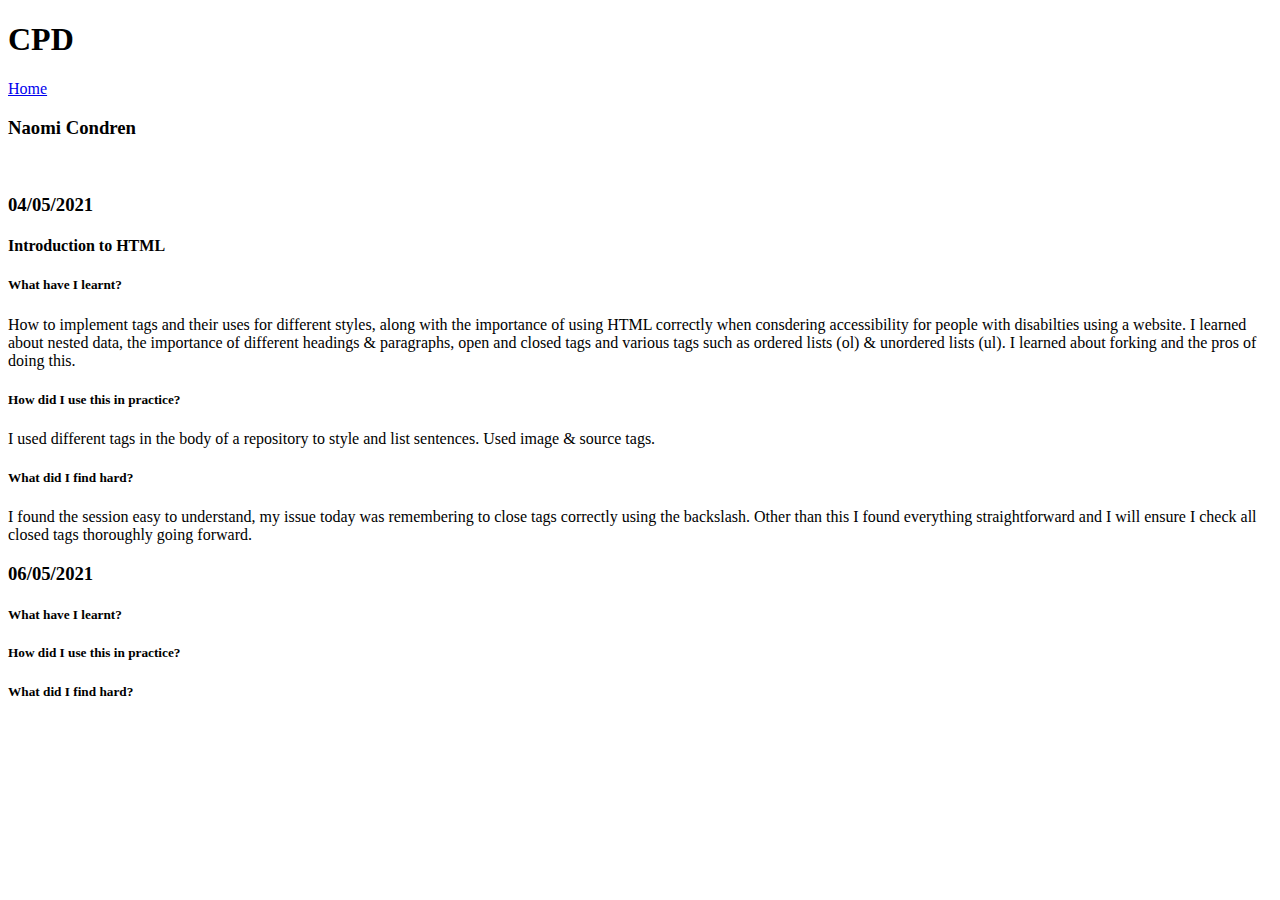
==== CPD/index.html @ 98baf445 "adding header tag & simple CSS" ====
<!DOCTYPE html>
<html lang="en">
<head>
  <meta charset="UTF-8">
  <meta http-equiv="X-UA-Compatible" content="IE=edge">
  <meta name="viewport" content="width=device-width, initial-scale=1.0">
  <title>CPD</title>
  <link rel="preconnect" href="https://fonts.gstatic.com">
  <link href="https://fonts.googleapis.com/css2?family=Lexend+Deca&display=swap" rel="stylesheet">
  <link rel="stylesheet" href="../assets/styles/base.css">
</head>
<body>

  <header>
    <h1>CPD</h1>
    <nav>
      <a href="../index.html">Home</a>
    </nav>
  </header>

  <article>
    <h3>Naomi Condren</h3>
    <img src="https:via.placeholder.com/150" alt="">
    <p></p>
    <p></p>
  </article>

  <article>
    <h3>04/05/2021</h3>
    <h4>Introduction to HTML</h4>
    <h5>What have I learnt?</h5>
    <p>How to implement tags and their uses for different styles, along with the importance of using HTML correctly when consdering accessibility for people with disabilties using a website. I learned about nested data, the importance of different headings & paragraphs, open and closed tags and various tags such as ordered lists (ol) & unordered lists (ul). I learned about forking and the pros of doing this.  </p>
    <h5>How did I use this in practice?</h5>
    <p>I used different tags in the body of a repository to style and list sentences. Used image & source tags. </p>
    <h5>What did I find hard?</h5>
    <p>I found the session easy to understand, my issue today was remembering to close tags correctly using the backslash. Other than this I found everything straightforward and I will ensure I check all closed tags thoroughly going forward. </p>
  </article>

  <article>
    <h3>06/05/2021</h3>
    <h4></h4>
    <h5>What have I learnt?</h5>
    <p>  </p>
    <h5>How did I use this in practice?</h5>
    <p> </p>
    <h5>What did I find hard?</h5>
    <p> </p>
  </article>

  
</body>
</html>
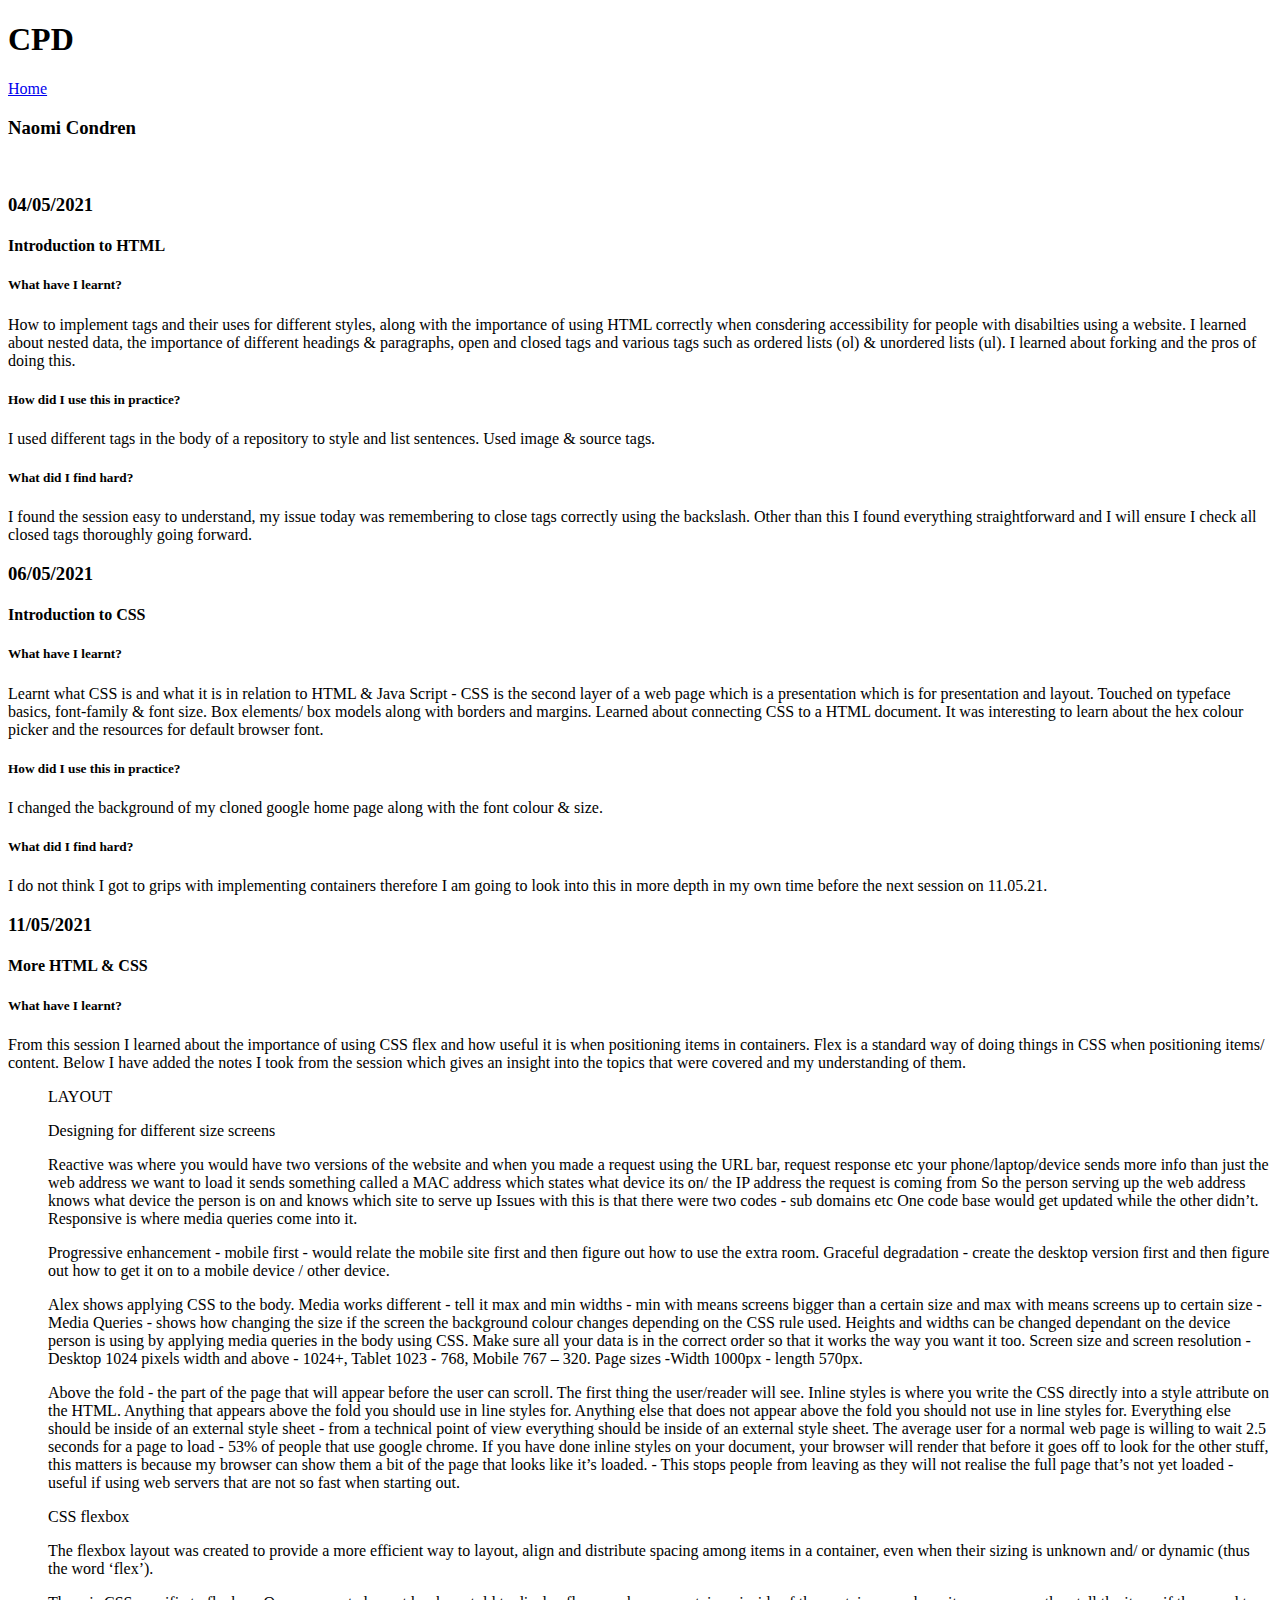
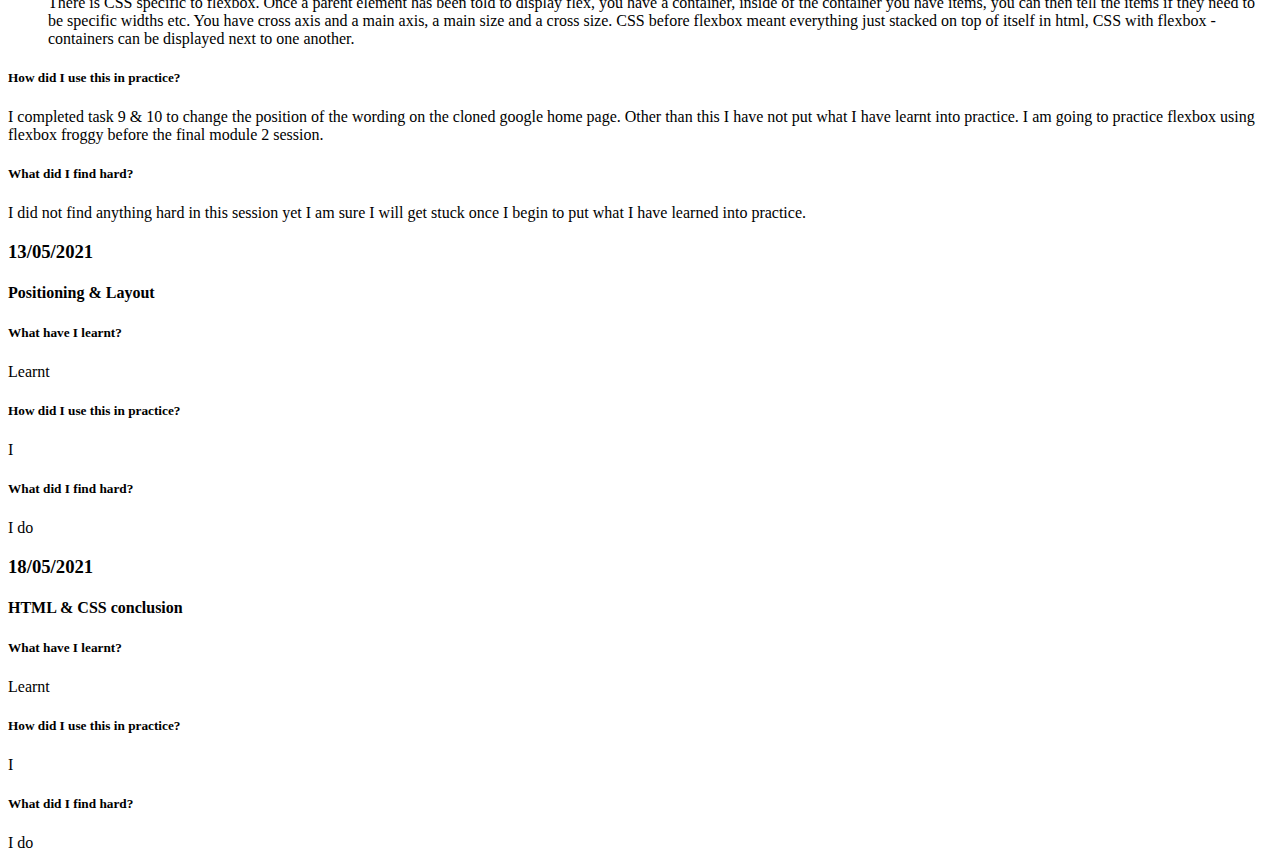
==== commit 8a175441: "CPD updated" ====
--- a/CPD/index.html
+++ b/CPD/index.html
@@ -38,15 +38,83 @@
 
   <article>
     <h3>06/05/2021</h3>
-    <h4></h4>
+    <h4>Introduction to CSS</h4>
     <h5>What have I learnt?</h5>
-    <p>  </p>
+    <p>Learnt what CSS is and what it is in relation to HTML & Java Script - CSS is the second layer of a web page which is a presentation which is for presentation and layout.
+     Touched on typeface basics, font-family & font size. 
+      Box elements/ box models along with borders and margins. Learned about connecting CSS to a HTML document.
+      It was interesting to learn about the hex colour picker and the resources for default browser font. 
+        </p>
     <h5>How did I use this in practice?</h5>
-    <p> </p>
+    <p>I changed the background of my cloned google home page along with the font colour & size. </p>
     <h5>What did I find hard?</h5>
-    <p> </p>
+    <p>I do not think I got to grips with implementing containers therefore I am going to look into this in more depth in my own time before the next session on 11.05.21.  </p>
   </article>
 
+  <article>
+    <h3>11/05/2021</h3>
+    <h4>More HTML & CSS </h4>
+    <h5>What have I learnt?</h5>
+    <p>From this session I learned about the importance of using CSS flex and how useful it is when positioning items in containers. Flex is a standard way of doing things in CSS when positioning items/ content.  Below I have added the notes I took from the session which gives an insight into the topics that were covered and my understanding of them. 
+    <ol>LAYOUT</ol>
+    <ol>Designing for different size screens </ol>
+      <ol>Reactive was where you would have two versions of the website and when you made a request using the URL bar, request response etc your phone/laptop/device sends more info than just the web address we want to load it sends something called a MAC address which states what device its on/ the IP address the request is coming from
+      So the person serving up the web address knows what device the person is on and knows which site to serve up 
+      Issues with this is that there were two codes - sub domains etc 
+      One code base would get updated while the other didn’t.
+      Responsive is where media queries come into it. </ol>
+    <ol>Progressive enhancement - mobile first - would relate the mobile site first and then figure out how to use the extra room.
+      Graceful degradation - create the desktop version first and then figure out how to get it on to a mobile device / other device.
+    </ol>
+    <ol>Alex shows applying CSS to the body. Media works different - tell it max and min widths - min with means screens bigger than a certain size and max with means screens up to certain size - Media Queries - shows how changing the size if the screen the background colour changes depending on the CSS rule used. 
+      Heights and widths can be changed dependant on the device person is using by applying media queries in the body using CSS. 
+      Make sure all your data is in the correct order so that it works the way you want it too.
+      Screen size and screen resolution -Desktop 1024 pixels width and above - 1024+, Tablet 1023 - 768, Mobile 767 – 320.    
+      Page sizes -Width 1000px - length 570px.</ol>
+      <ol>Above the fold - the part of the page that will appear before the user can scroll. The first thing the user/reader will see. 
+      Inline styles is where you write the CSS directly into a style attribute on the HTML. 
+      Anything that appears above the fold you should use in line styles for.
+      Anything else that does not appear above the fold you should not use in line styles for.
+      Everything else should be inside of an external style sheet - from a technical point of view everything should be inside of an external style sheet. 
+      The average user for a normal web page is willing to wait 2.5 seconds for a page to load - 53% of people that use google chrome.
+      If you have done inline styles on your document, your browser will render that before it goes off to look for the other stuff, this matters is because my browser can show them a bit of the page that looks like it’s loaded. - This stops people from leaving as they will not realise the full page that’s not yet loaded - useful if using web servers that are not so fast when starting out.</ol>
+      <ol>CSS flexbox </ol>
+      <ol>The flexbox layout was created to provide a more efficient way to layout, align and distribute spacing among items in a container, even when their sizing is unknown and/ or dynamic (thus the word ‘flex’). 
+      </ol>
+      <ol>There is CSS specific to flexbox. 
+      Once a parent element has been told to display flex, you have a container, inside of the container you have items, you can then tell the items if they need to be specific widths etc. You have cross axis and a main axis, a main size and a cross size.
+      CSS before flexbox meant everything just stacked on top of itself in html, CSS with flexbox - containers can be displayed next to one another. </ol> 
+        </p>
+    <h5>How did I use this in practice?</h5>
+    <p>I completed task 9 & 10 to change the position of the wording on the cloned google home page. Other than this I have not put what I have learnt into practice.
+      I am going to practice flexbox using flexbox froggy before the final module 2 session. </p>
+    <h5>What did I find hard?</h5>
+    <p>I did not find anything hard in this session yet I am sure I will get stuck once I begin to put what I have learned into practice.    </p>
+  </article>
   
+  <article>
+    <h3>13/05/2021</h3>
+    <h4>Positioning & Layout</h4>
+    <h5>What have I learnt?</h5>
+    <p>Learnt 
+        </p>
+    <h5>How did I use this in practice?</h5>
+    <p>I  </p>
+    <h5>What did I find hard?</h5>
+    <p>I do   </p>
+  </article>
+
+  <article>
+    <h3>18/05/2021</h3>
+    <h4>HTML & CSS conclusion</h4>
+    <h5>What have I learnt?</h5>
+    <p>Learnt 
+        </p>
+    <h5>How did I use this in practice?</h5>
+    <p>I  </p>
+    <h5>What did I find hard?</h5>
+    <p>I do   </p>
+  </article>
+
 </body>
 </html>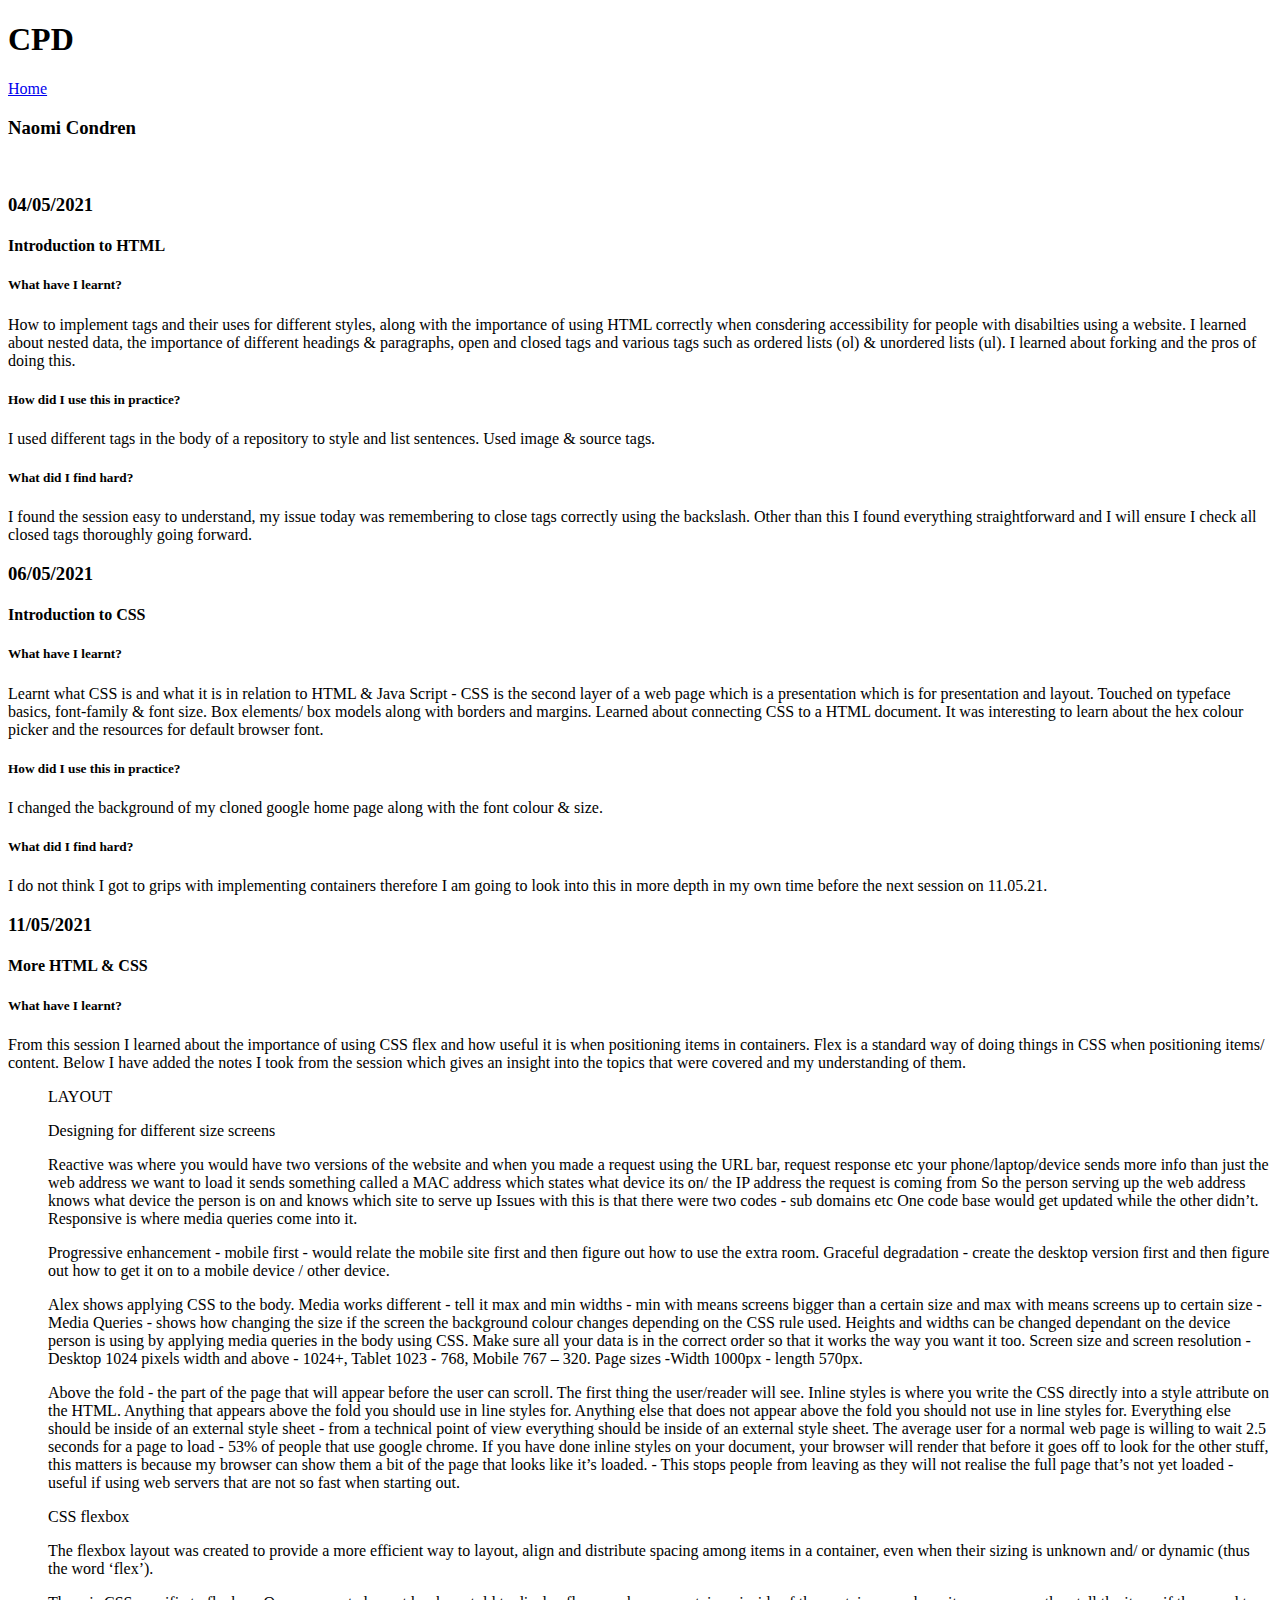
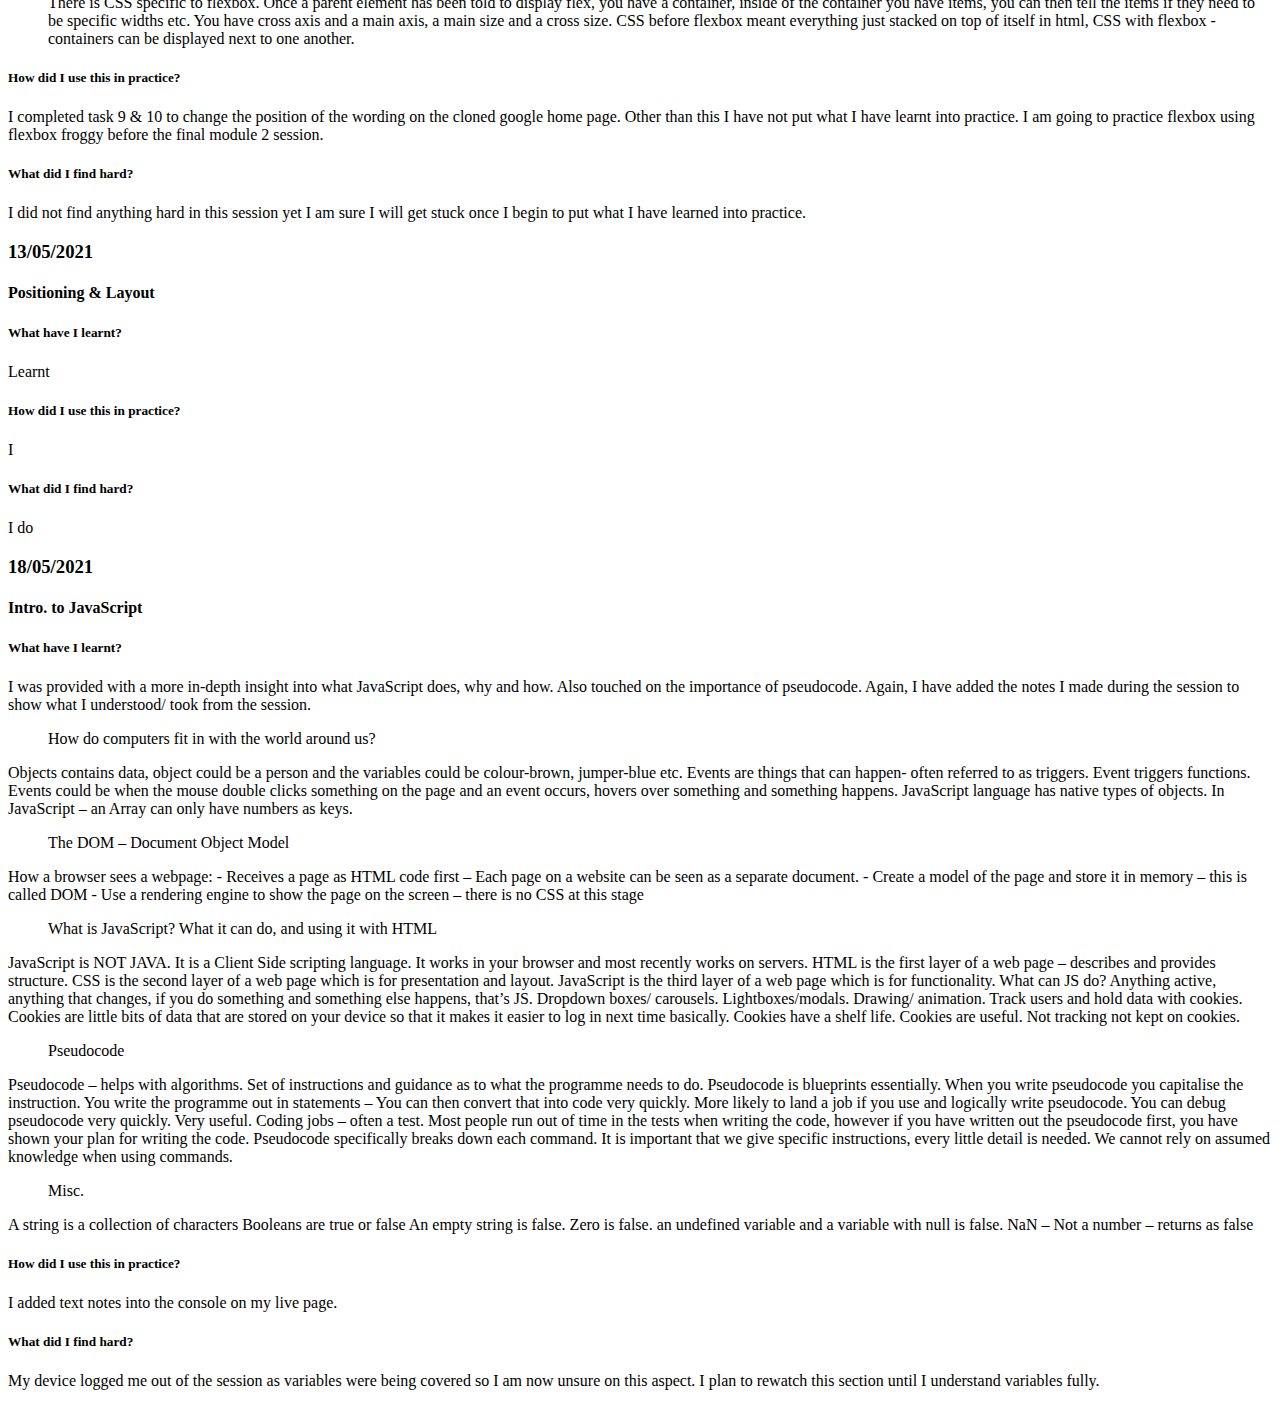
==== commit fb50b7dc: "added image container" ====
--- a/CPD/index.html
+++ b/CPD/index.html
@@ -106,14 +106,54 @@
 
   <article>
     <h3>18/05/2021</h3>
-    <h4>HTML & CSS conclusion</h4>
+    <h4>Intro. to JavaScript</h4>
     <h5>What have I learnt?</h5>
-    <p>Learnt 
+    <p> I was provided with a more in-depth insight into what JavaScript does, why and how.
+       Also touched on the importance of pseudocode. Again, I have added the notes I made during the session to show what I understood/ took from the session. 
+      <ol> How do computers fit in with the world around us? </ol>
+Objects contains data, object could be a person and the variables could be colour-brown, jumper-blue etc. 
+Events are things that can happen- often referred to as triggers. Event triggers functions.  
+Events could be when the mouse double clicks something on the page and an event occurs, hovers over something and something happens. 
+JavaScript language has native types of objects. 
+In JavaScript – an Array can only have numbers as keys.
+<ol> The DOM – Document Object Model </ol> 
+How a browser sees a webpage: 
+-	Receives a page as HTML code first – Each page on a website can be seen as a separate document. 
+-	Create a model of the page and store it in memory – this is called DOM 
+-	Use a rendering engine to show the page on the screen – there is no CSS at this stage 
+
+<ol> What is JavaScript? What it can do, and using it with HTML </ol>  
+JavaScript is NOT JAVA. 
+It is a Client Side scripting language. 
+It works in your browser and most recently works on servers.
+HTML is the first layer of a web page – describes and provides structure.
+CSS is the second layer of a web page which is for presentation and layout. 
+JavaScript is the third layer of a web page which is for functionality. 
+What can JS do? Anything active, anything that changes, if you do something and something else happens, that’s JS. Dropdown boxes/ carousels. Lightboxes/modals. Drawing/ animation. Track users and hold data with cookies. 
+Cookies are little bits of data that are stored on your device so that it makes it easier to log in next time basically. Cookies have a shelf life. Cookies are useful.  
+Not tracking not kept on cookies. 
+
+<ol> Pseudocode </ol>   
+Pseudocode – helps with algorithms. 
+Set of instructions and guidance as to what the programme needs to do. Pseudocode is blueprints essentially. 
+When you write pseudocode you capitalise the instruction.
+You write the programme out in statements – You can then convert that into code very quickly. 
+More likely to land a job if you use and logically write pseudocode. You can debug pseudocode very quickly. Very useful.
+Coding jobs – often a test. Most people run out of time in the tests when writing the code, however if you have written out the pseudocode first, you have shown your plan for writing the code. 
+Pseudocode specifically breaks down each command. 
+It is important that we give specific instructions, every little detail is needed. We cannot rely on assumed knowledge when using commands.
+<ol> Misc. </ol>  
+A string is a collection of characters 
+Booleans are true or false 
+An empty string is false. Zero is false. an undefined variable and a variable with null is false. 
+NaN – Not a number – returns as false 
+
         </p>
     <h5>How did I use this in practice?</h5>
-    <p>I  </p>
+    <p>I added text notes into the console on my live page. </p>
     <h5>What did I find hard?</h5>
-    <p>I do   </p>
+    <p>My device logged me out of the session as variables were being covered so I am now unsure on this aspect.
+      I plan to rewatch this section until I understand variables fully.    </p>
   </article>
 
 </body>
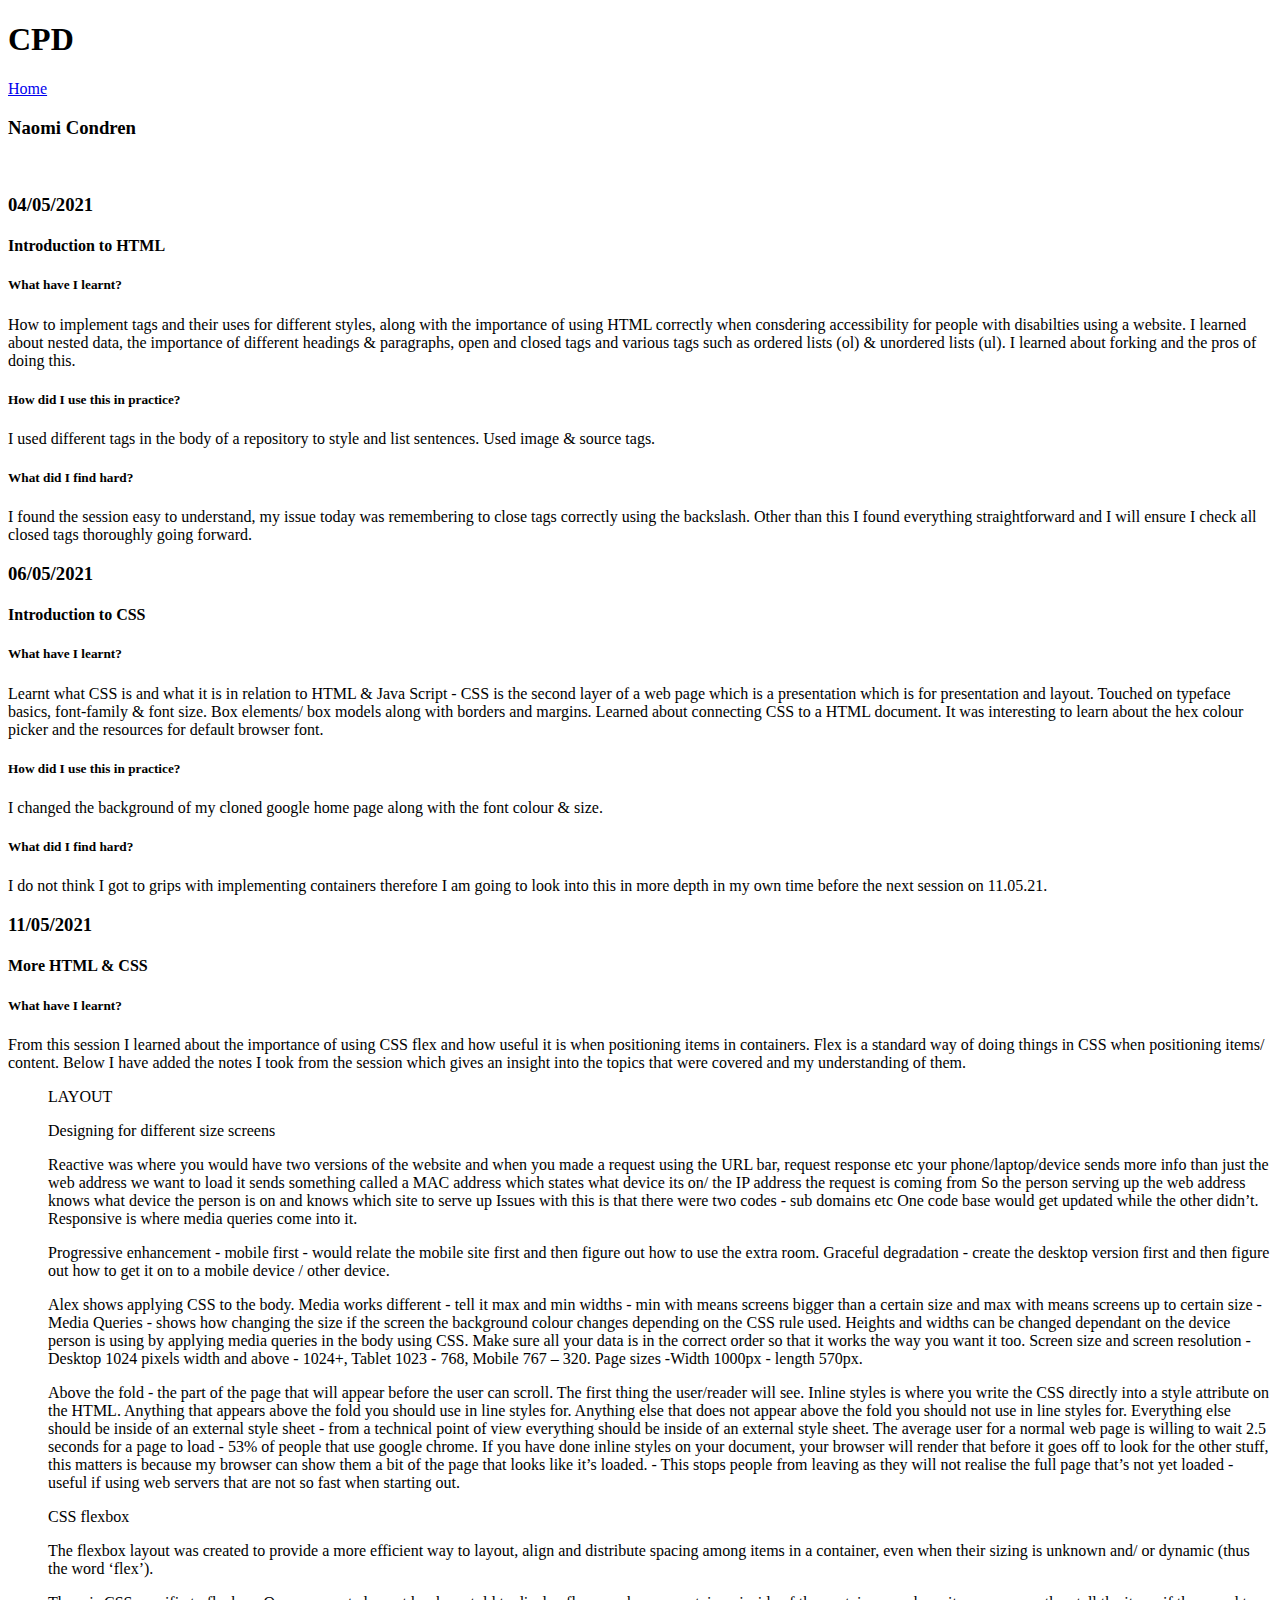
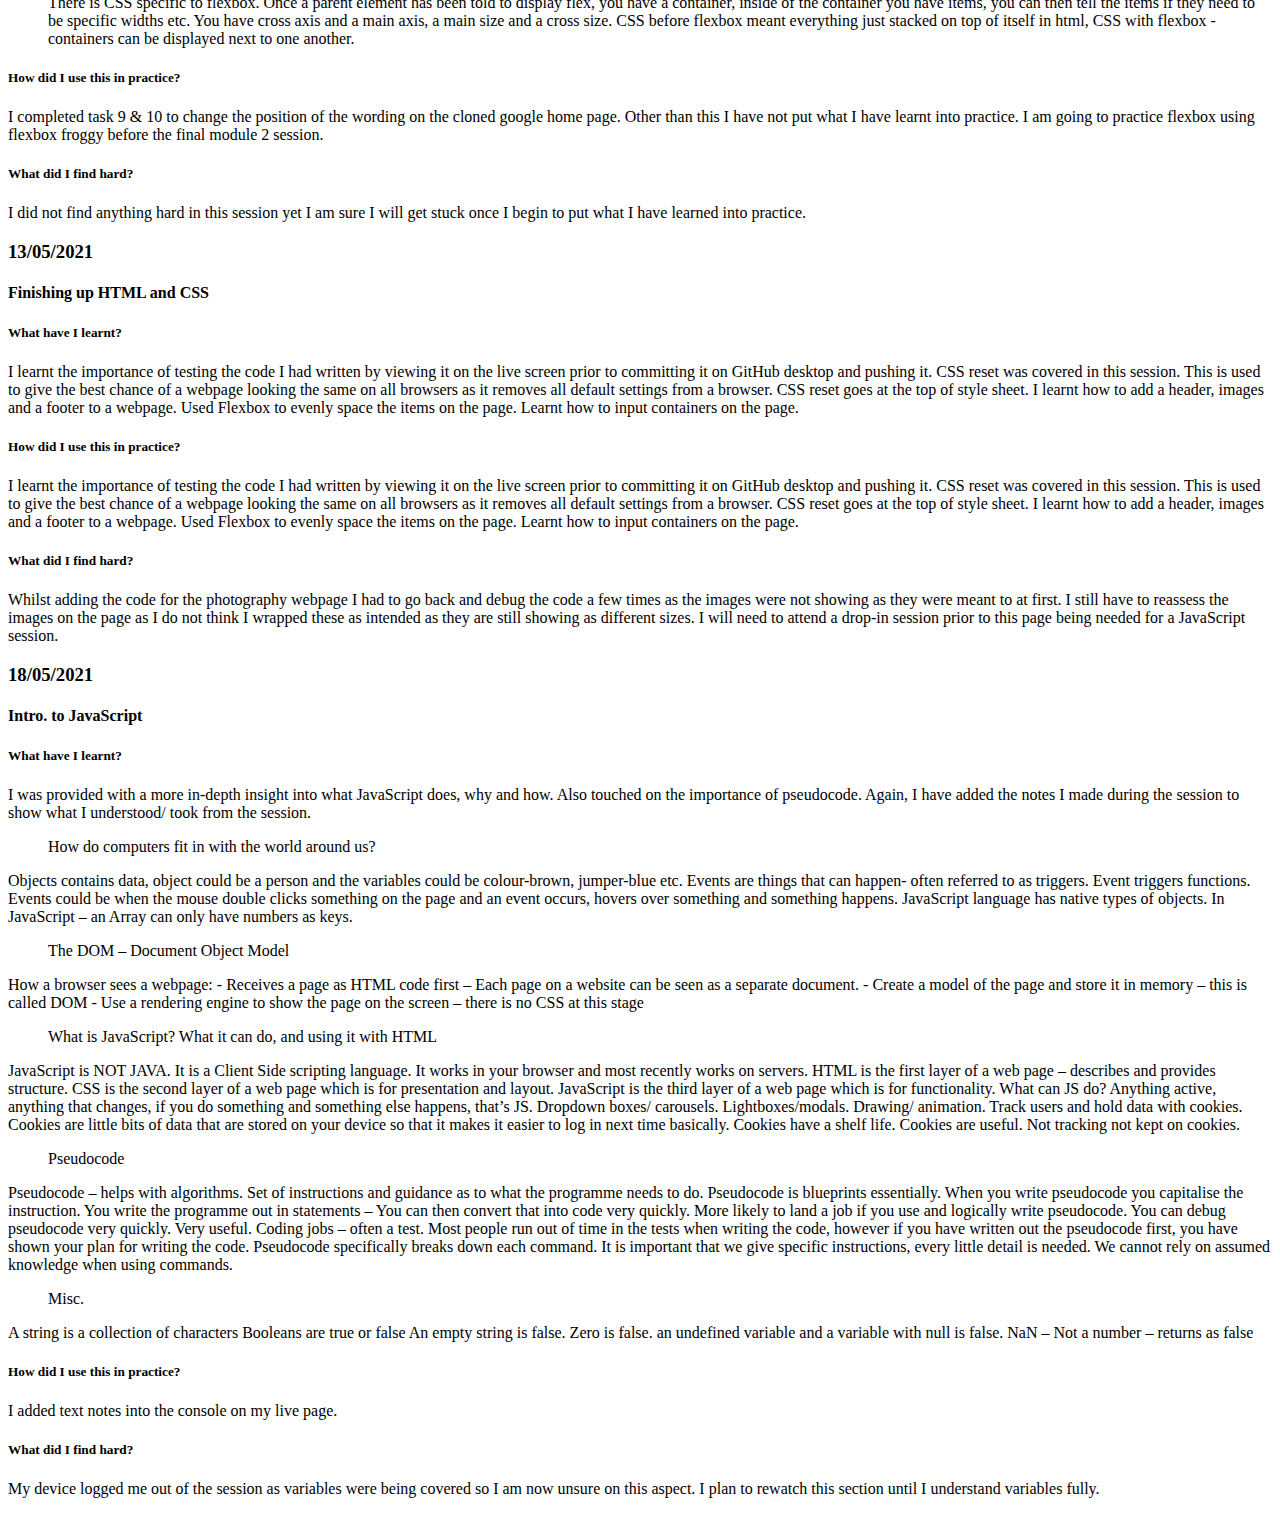
==== commit 6a18146e: "Updated CPD file" ====
--- a/CPD/index.html
+++ b/CPD/index.html
@@ -94,14 +94,21 @@
   
   <article>
     <h3>13/05/2021</h3>
-    <h4>Positioning & Layout</h4>
+    <h4>Finishing up HTML and CSS</h4>
     <h5>What have I learnt?</h5>
-    <p>Learnt 
+    <p>I learnt the importance of testing the code I had written by viewing it on the live screen prior to committing it on GitHub desktop and pushing it. 
+      CSS reset was covered in this session. This is used to give the best chance of a webpage looking the same on all browsers as it removes all default settings from a browser. CSS reset goes at the top of style sheet.
+      I learnt how to add a header, images and a footer to a webpage. Used Flexbox to evenly space the items on the page. Learnt how to input containers on the page.      
         </p>
     <h5>How did I use this in practice?</h5>
-    <p>I  </p>
+    <p>I learnt the importance of testing the code I had written by viewing it on the live screen prior to committing it on GitHub desktop and pushing it. 
+      CSS reset was covered in this session. This is used to give the best chance of a webpage looking the same on all browsers as it removes all default settings from a browser. CSS reset goes at the top of style sheet.
+      I learnt how to add a header, images and a footer to a webpage. Used Flexbox to evenly space the items on the page. Learnt how to input containers on the page.  
+        </p>
     <h5>What did I find hard?</h5>
-    <p>I do   </p>
+    <p>Whilst adding the code for the photography webpage I had to go back and debug the code a few times as the images were not showing as they were meant to at first. 
+      I still have to reassess the images on the page as I do not think I wrapped these as intended as they are still showing as different sizes. 
+      I will need to attend a drop-in session prior to this page being needed for a JavaScript session.   </p>
   </article>
 
   <article>
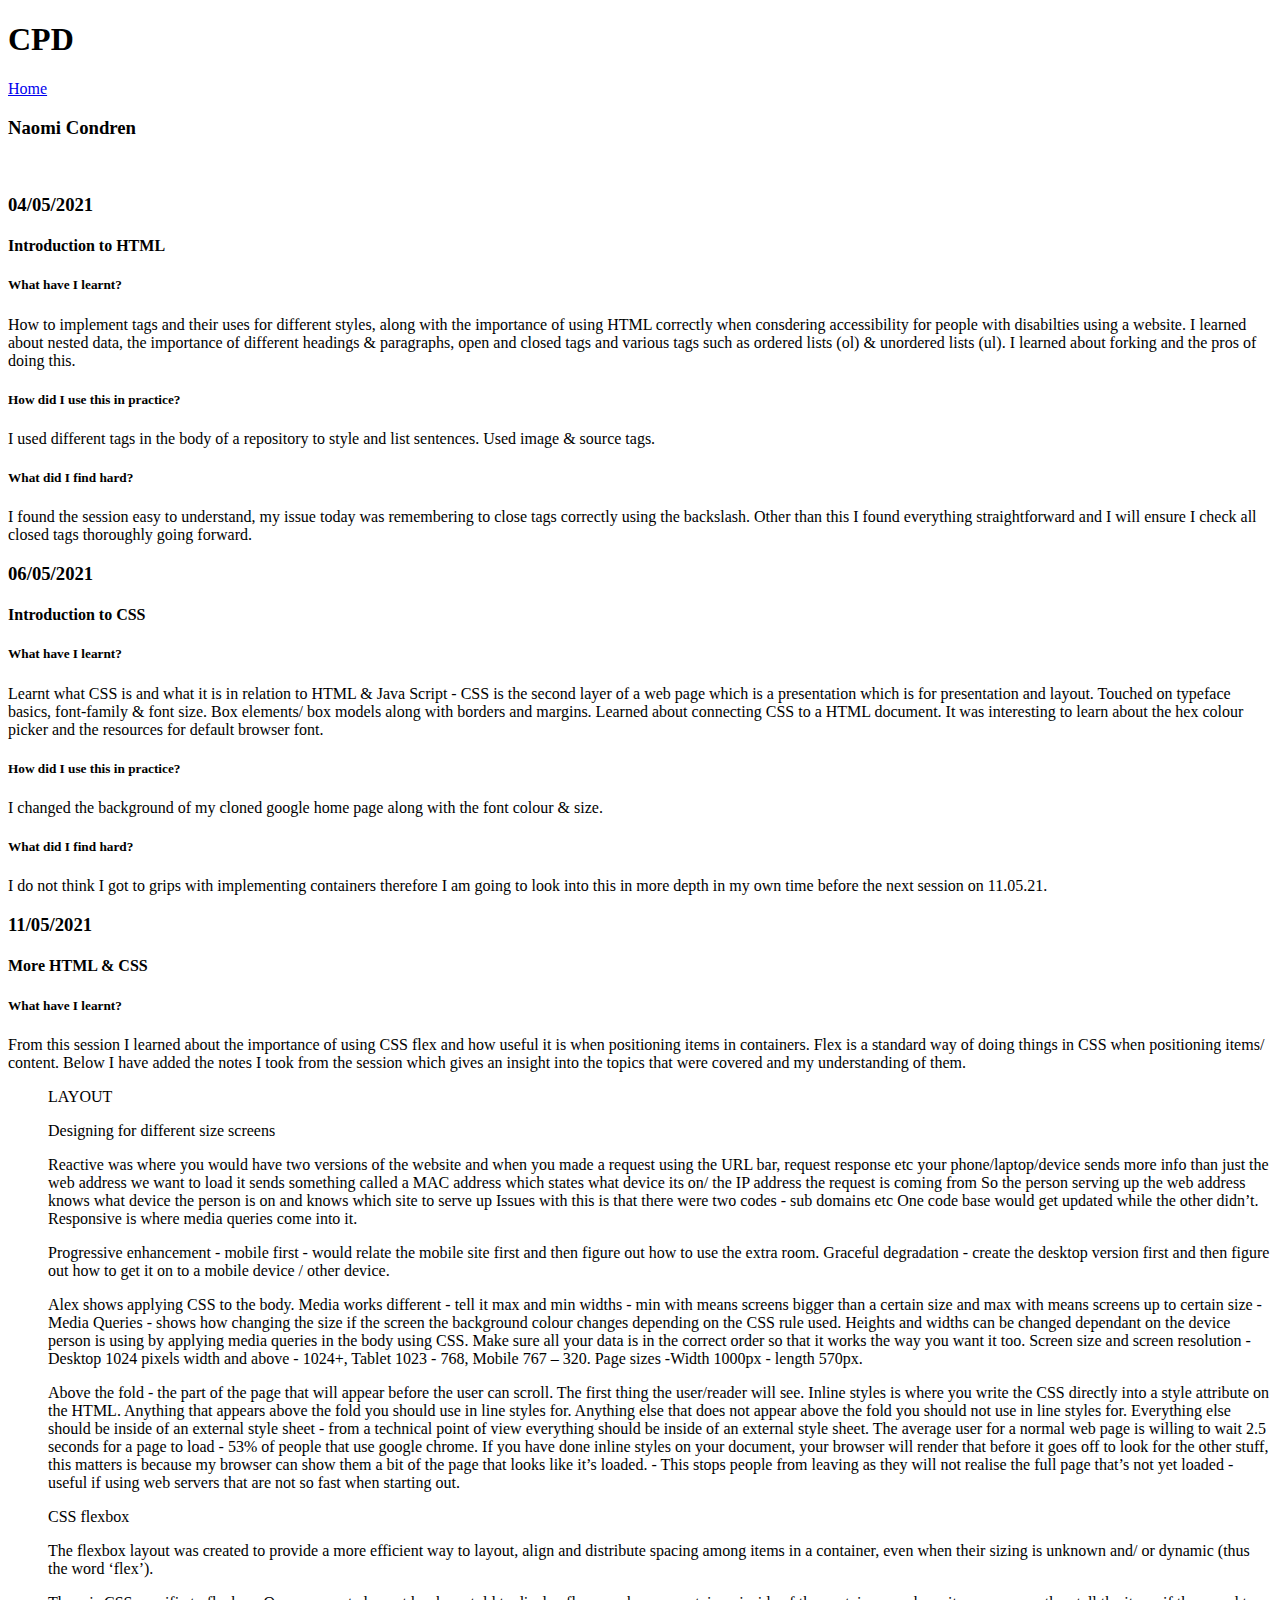
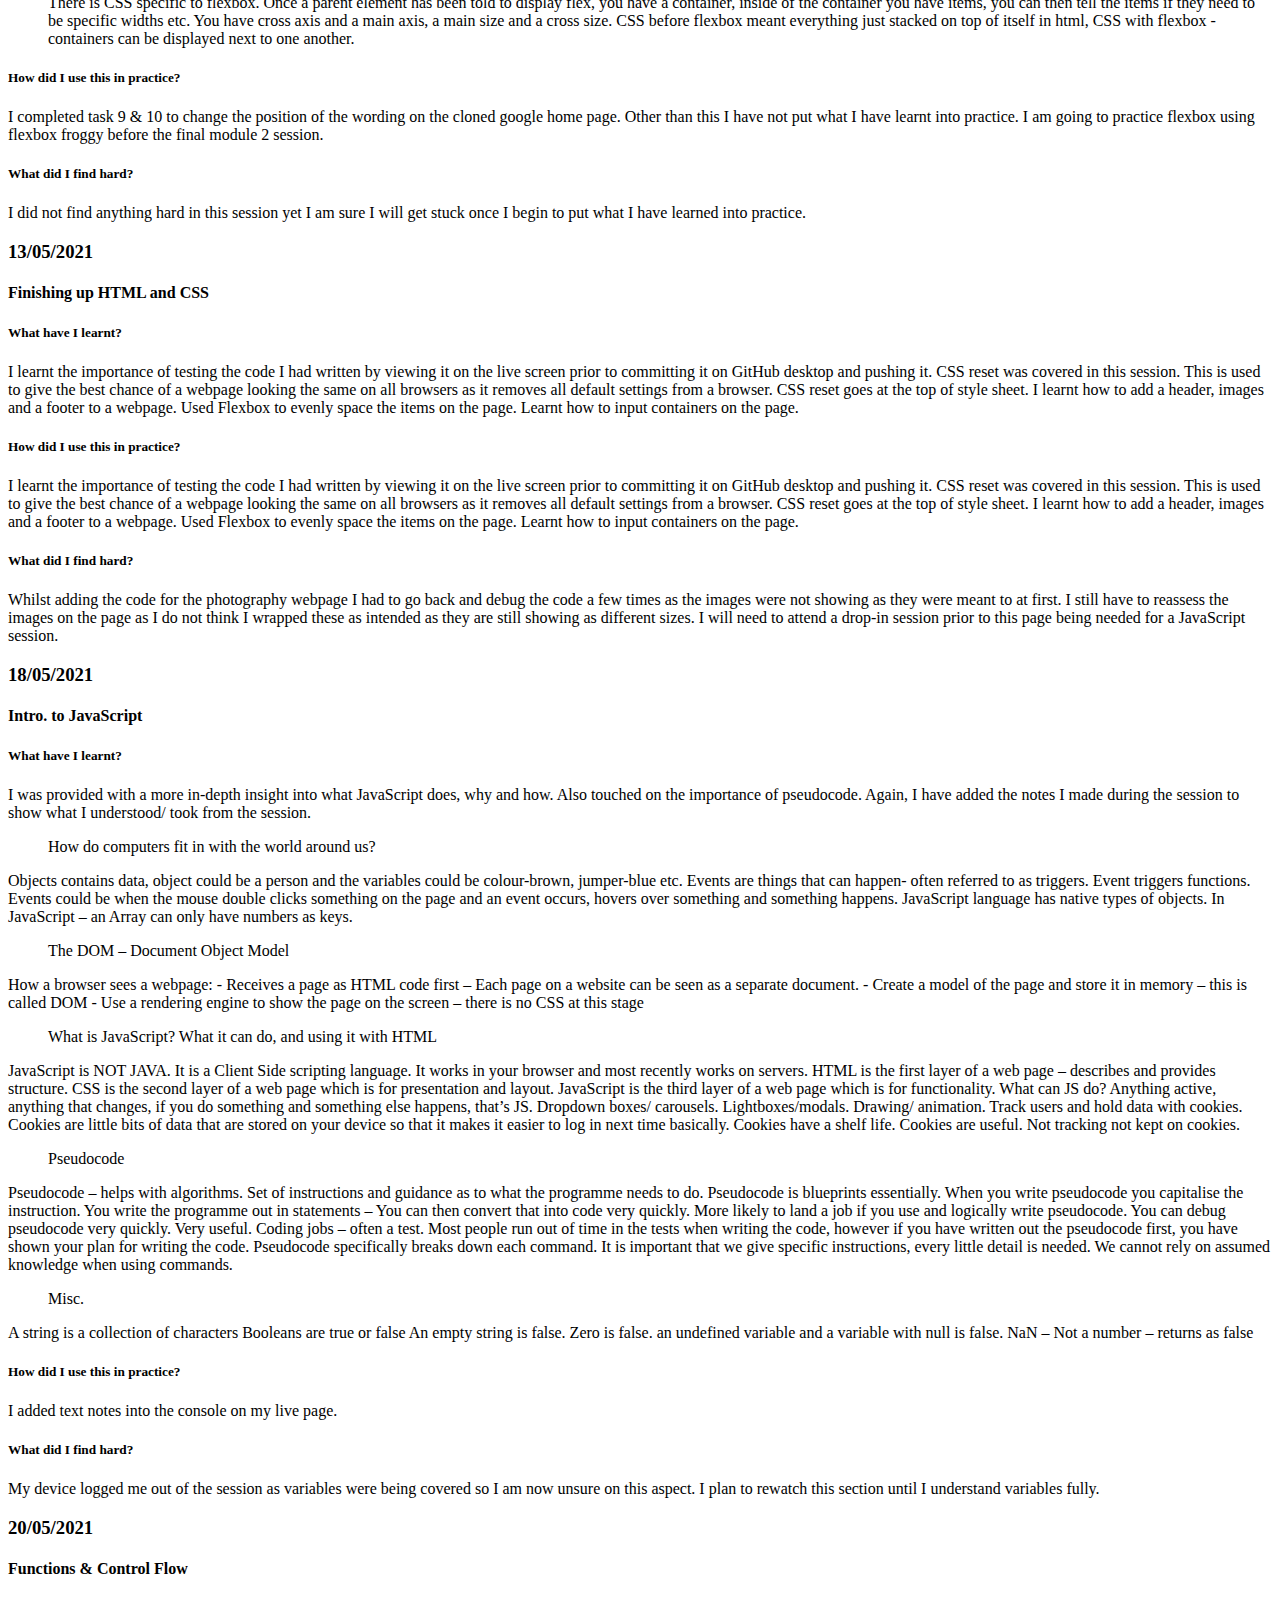
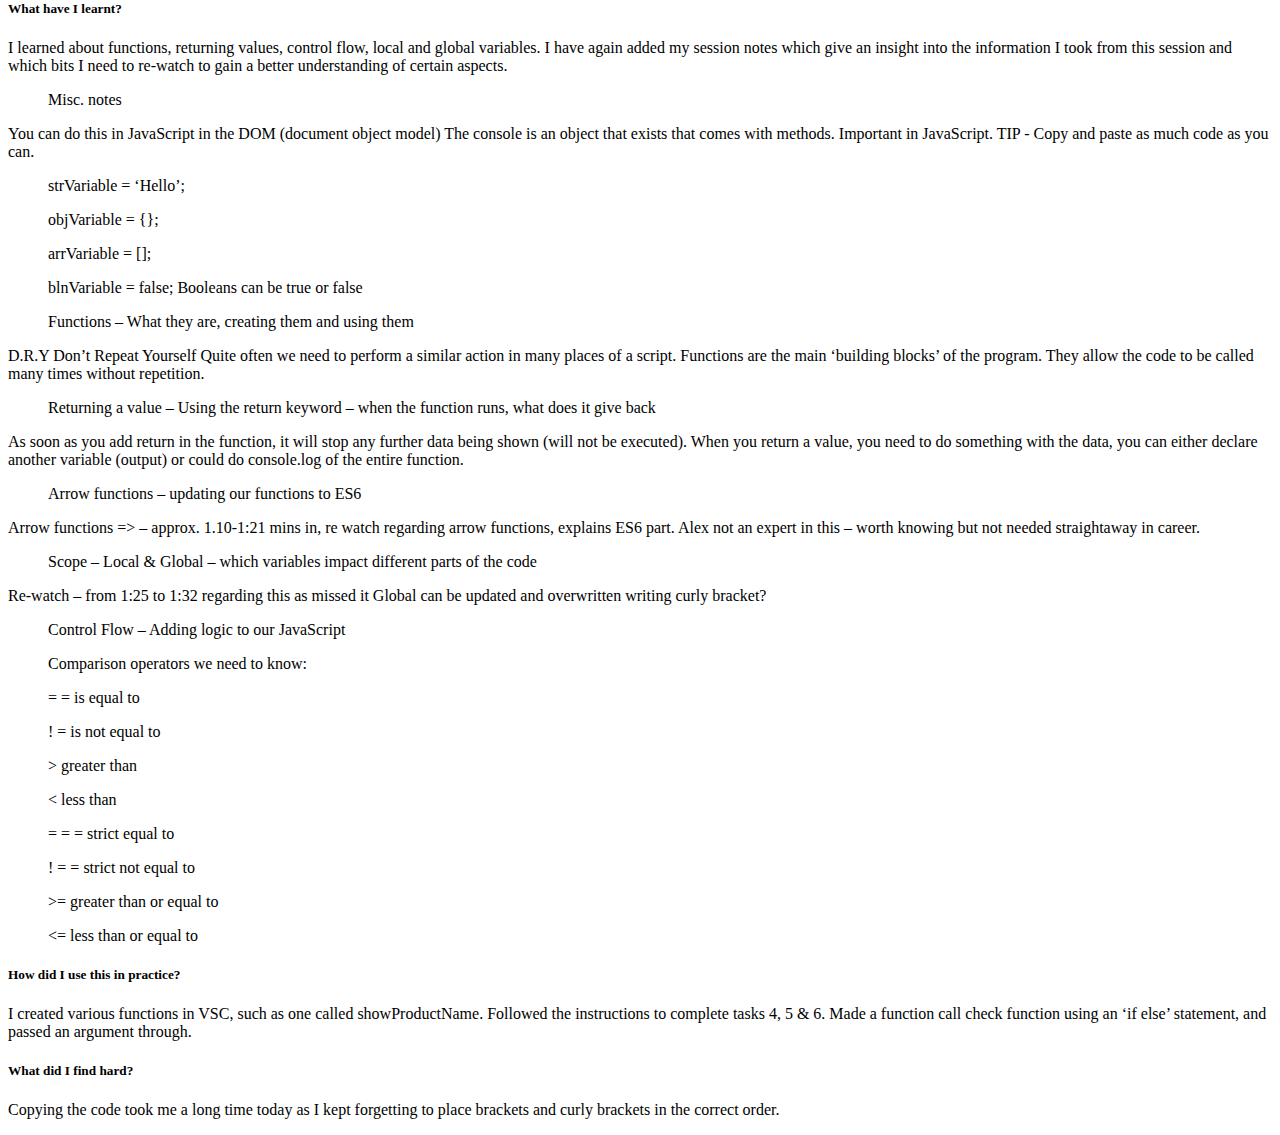
==== commit 82086b94: "NotUpdatedForAWhile" ====
--- a/CPD/index.html
+++ b/CPD/index.html
@@ -163,5 +163,56 @@
       I plan to rewatch this section until I understand variables fully.    </p>
   </article>
 
+  <article>
+    <h3>20/05/2021</h3>
+    <h4>Functions & Control Flow</h4>
+    <h5>What have I learnt?</h5>
+    <p>I learned about functions, returning values, control flow, local and global variables.   
+      I have again added my session notes which give an insight into the information I took from this
+       session and which bits I need to re-watch to gain a better understanding of certain aspects. 
+
+       <ol> Misc. notes</ol>
+       You can do this in JavaScript in the DOM (document object model) 
+       The console is an object that exists that comes with methods. Important in JavaScript. 
+       TIP - Copy and paste as much code as you can. 
+       <ol> 	strVariable = ‘Hello’;</ol>
+        <ol> objVariable = {};</ol>
+          <ol> arrVariable = [];</ol>
+            <ol> blnVariable = false;  Booleans can be true or false </ol>
+       
+      <ol> Functions – What they are, creating them and using them</ol>
+       D.R.Y Don’t Repeat Yourself
+       Quite often we need to perform a similar action in many places of a script. Functions are the main ‘building blocks’ of the program. They allow the code to be called many times without repetition. 
+       
+       <ol> Returning a value – Using the return keyword – when the function runs, what does it give back</ol>
+       As soon as you add return in the function, it will stop any further data being shown (will not be executed). When you return a value, you need to do something with the data, you can either declare another variable (output) or could do console.log of the entire function.
+       
+       <ol> Arrow functions – updating our functions to ES6 </ol>
+       Arrow functions =>   – approx. 1.10-1:21 mins in, re watch regarding arrow functions, explains ES6 part. Alex not an expert in this – worth knowing but not needed straightaway in career.
+       
+       <ol> Scope – Local & Global – which variables impact different parts of the code</ol>
+       Re-watch – from 1:25 to 1:32 regarding this as missed it 
+      Global can be updated and overwritten writing curly bracket? 
+        <ol> Control Flow – Adding logic to our JavaScript </ol>
+          <ol>  Comparison operators we need to know:</ol>
+       <ul>   = =	is equal to </ul>
+        <ul>  ! =	is not equal to </ul>
+          <ul>   > greater than </ul>
+            <ul>  < less than </ul>
+              <ul>  = = =	strict equal to </ul>
+                <ul>  ! = =	strict not equal to </ul>
+                  <ul>  >=	greater than or equal to </ul>
+                    <ul>  <=	less than or equal to </ul>
+                          
+
+        </p>
+    <h5>How did I use this in practice?</h5>
+    <p>I created various functions in VSC, such as one called showProductName. 
+      Followed the instructions to complete tasks 4, 5 & 6. 
+      Made a function call check function using an ‘if else’ statement, and passed an argument through.  </p>
+    <h5>What did I find hard?</h5>
+    <p>Copying the code took me a long time today as I kept forgetting to place brackets and curly brackets in the correct order. </p>
+  </article>
+
 </body>
 </html>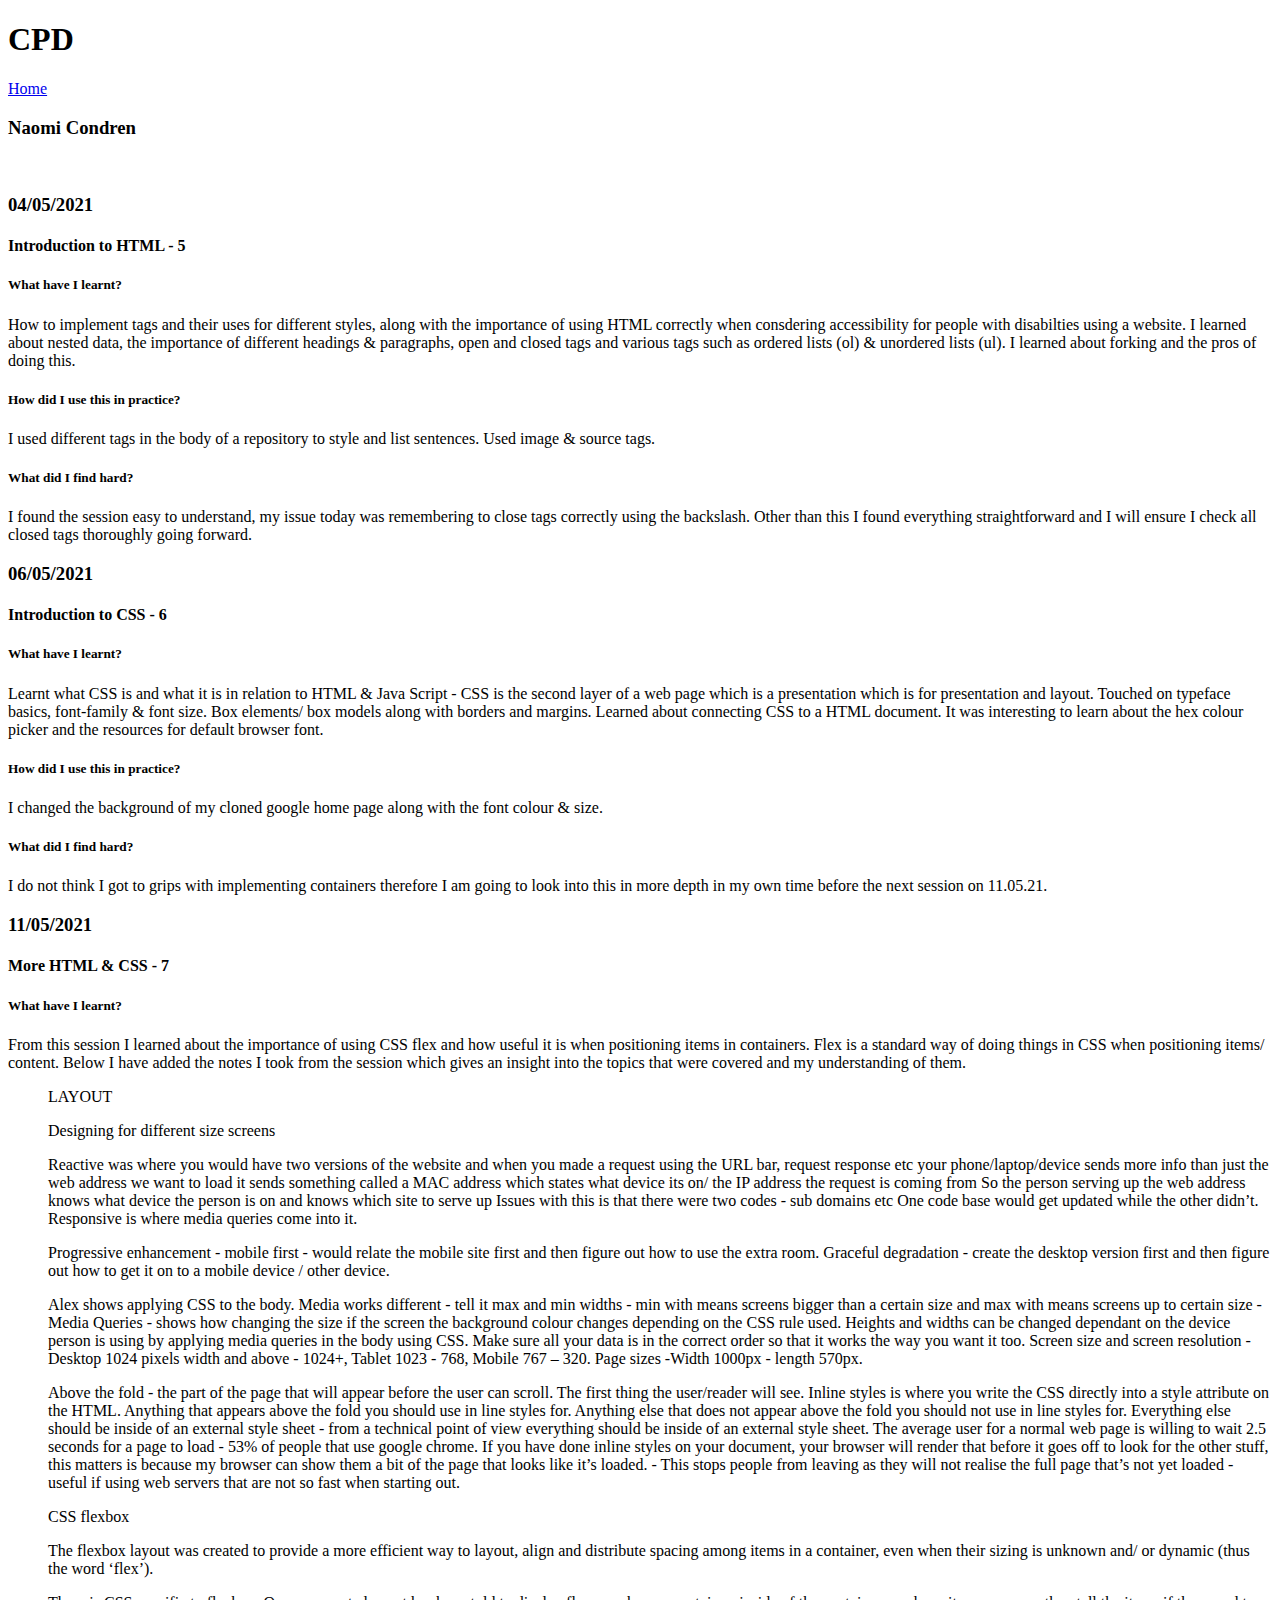
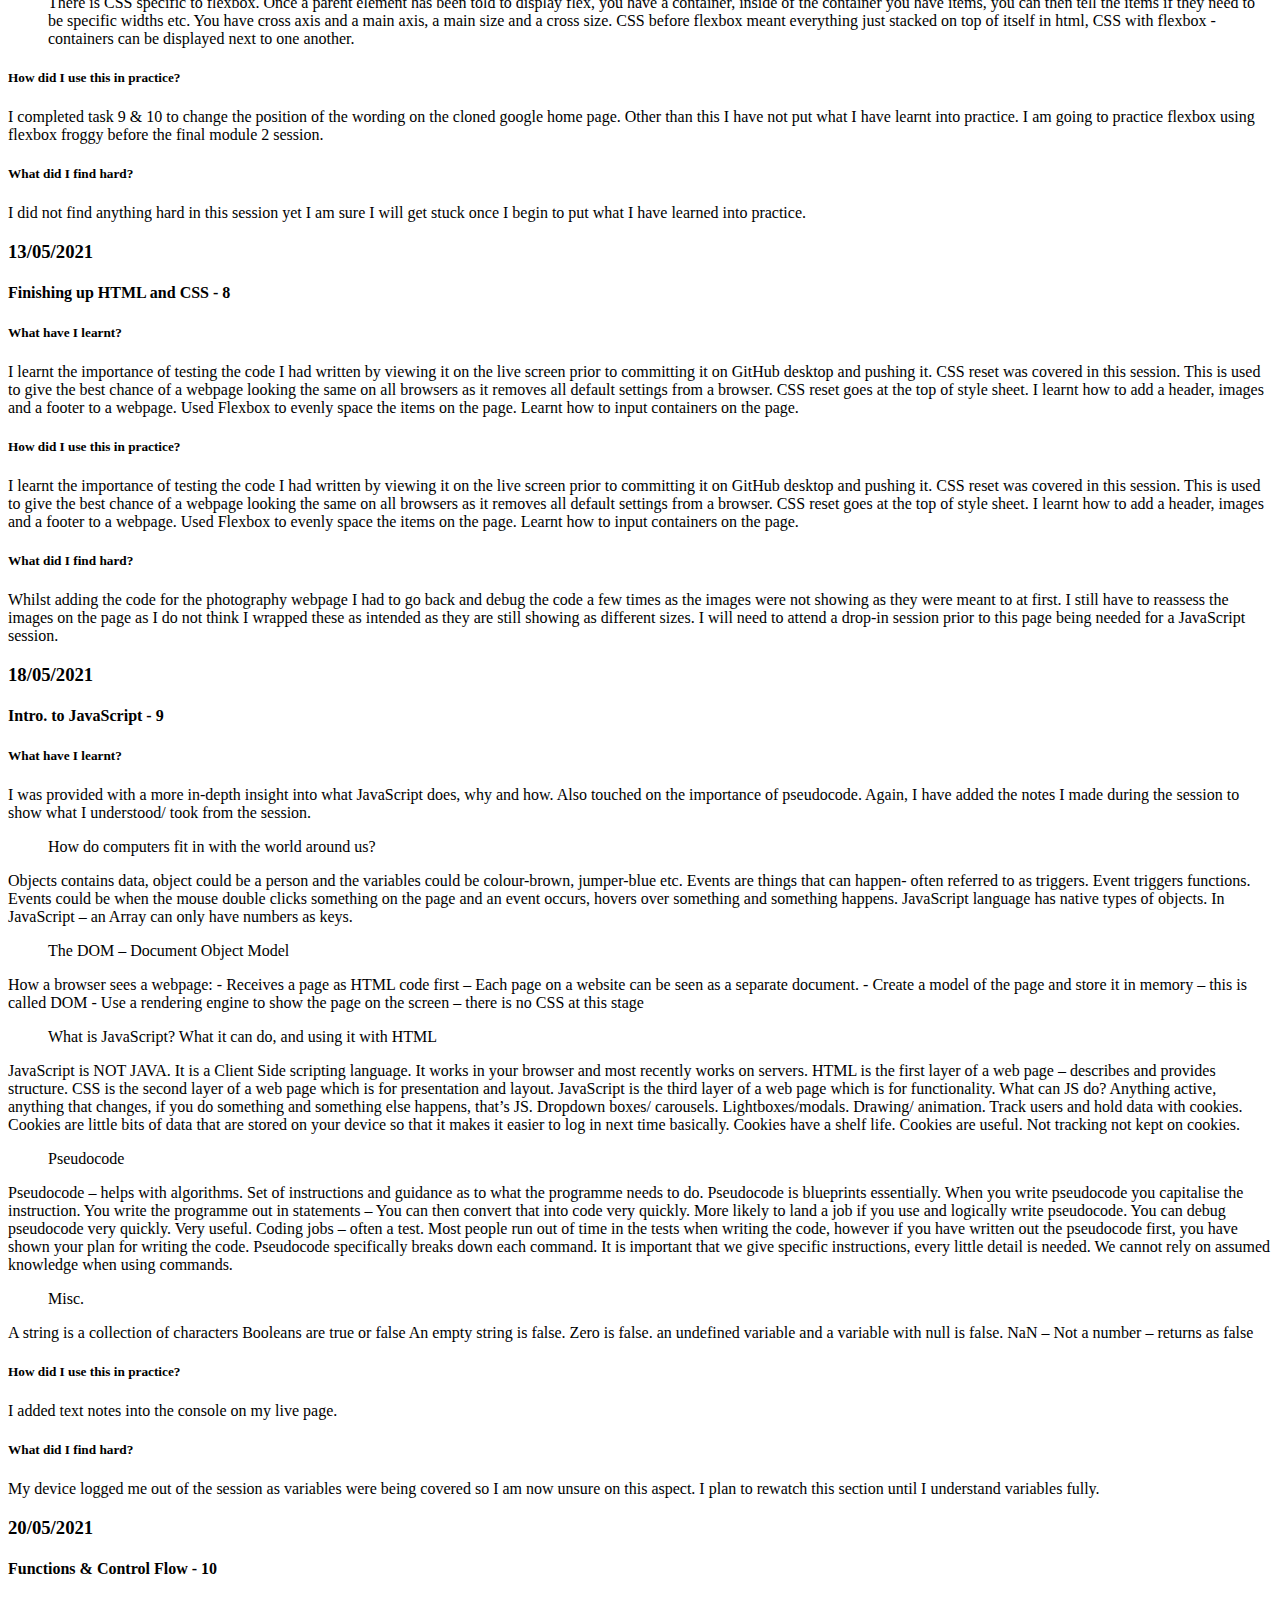
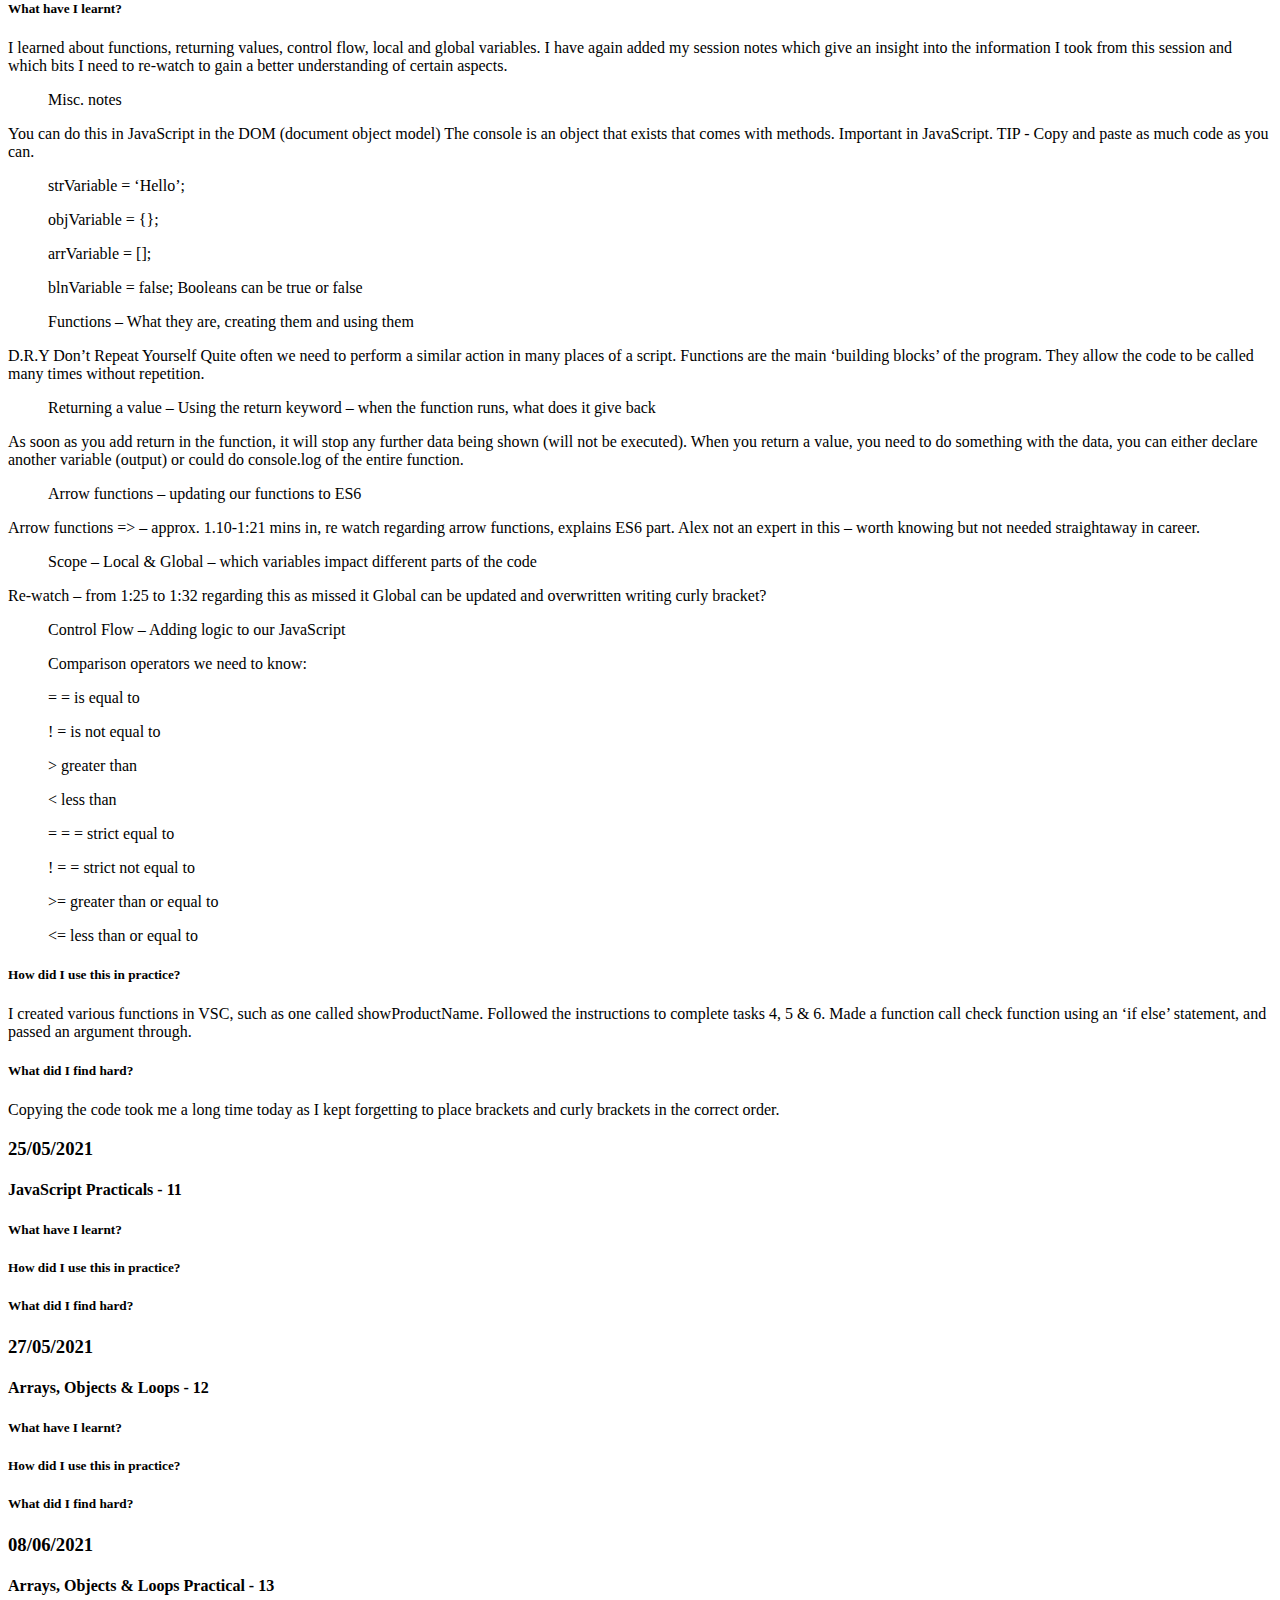
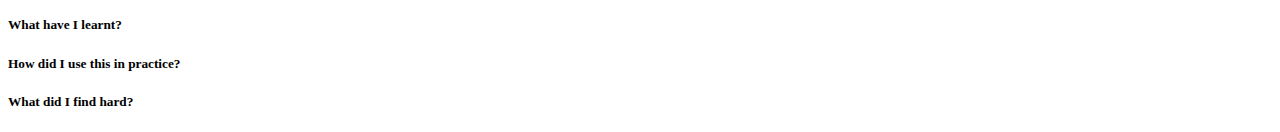
==== commit b761edd4: "Update CPD" ====
--- a/CPD/index.html
+++ b/CPD/index.html
@@ -27,7 +27,7 @@
 
   <article>
     <h3>04/05/2021</h3>
-    <h4>Introduction to HTML</h4>
+    <h4>Introduction to HTML - 5 </h4>
     <h5>What have I learnt?</h5>
     <p>How to implement tags and their uses for different styles, along with the importance of using HTML correctly when consdering accessibility for people with disabilties using a website. I learned about nested data, the importance of different headings & paragraphs, open and closed tags and various tags such as ordered lists (ol) & unordered lists (ul). I learned about forking and the pros of doing this.  </p>
     <h5>How did I use this in practice?</h5>
@@ -38,7 +38,7 @@
 
   <article>
     <h3>06/05/2021</h3>
-    <h4>Introduction to CSS</h4>
+    <h4>Introduction to CSS - 6 </h4>
     <h5>What have I learnt?</h5>
     <p>Learnt what CSS is and what it is in relation to HTML & Java Script - CSS is the second layer of a web page which is a presentation which is for presentation and layout.
      Touched on typeface basics, font-family & font size. 
@@ -53,7 +53,7 @@
 
   <article>
     <h3>11/05/2021</h3>
-    <h4>More HTML & CSS </h4>
+    <h4>More HTML & CSS - 7 </h4>
     <h5>What have I learnt?</h5>
     <p>From this session I learned about the importance of using CSS flex and how useful it is when positioning items in containers. Flex is a standard way of doing things in CSS when positioning items/ content.  Below I have added the notes I took from the session which gives an insight into the topics that were covered and my understanding of them. 
     <ol>LAYOUT</ol>
@@ -94,7 +94,7 @@
   
   <article>
     <h3>13/05/2021</h3>
-    <h4>Finishing up HTML and CSS</h4>
+    <h4>Finishing up HTML and CSS - 8 </h4>
     <h5>What have I learnt?</h5>
     <p>I learnt the importance of testing the code I had written by viewing it on the live screen prior to committing it on GitHub desktop and pushing it. 
       CSS reset was covered in this session. This is used to give the best chance of a webpage looking the same on all browsers as it removes all default settings from a browser. CSS reset goes at the top of style sheet.
@@ -113,7 +113,7 @@
 
   <article>
     <h3>18/05/2021</h3>
-    <h4>Intro. to JavaScript</h4>
+    <h4>Intro. to JavaScript - 9 </h4>
     <h5>What have I learnt?</h5>
     <p> I was provided with a more in-depth insight into what JavaScript does, why and how.
        Also touched on the importance of pseudocode. Again, I have added the notes I made during the session to show what I understood/ took from the session. 
@@ -165,7 +165,7 @@
 
   <article>
     <h3>20/05/2021</h3>
-    <h4>Functions & Control Flow</h4>
+    <h4>Functions & Control Flow - 10</h4>
     <h5>What have I learnt?</h5>
     <p>I learned about functions, returning values, control flow, local and global variables.   
       I have again added my session notes which give an insight into the information I took from this
@@ -214,5 +214,47 @@
     <p>Copying the code took me a long time today as I kept forgetting to place brackets and curly brackets in the correct order. </p>
   </article>
 
+
+ <article>
+    <h3>25/05/2021</h3>
+    <h4>JavaScript Practicals - 11</h4>
+    <h5>What have I learnt?</h5>
+    <p>
+                        
+   </p>
+    <h5>How did I use this in practice?</h5>
+    <p>
+        </p>
+    <h5>What did I find hard?</h5>
+    <p> </p>
+  </article>
+
+  <article>
+    <h3>27/05/2021</h3>
+    <h4>Arrays, Objects & Loops - 12 </h4>
+    <h5>What have I learnt?</h5>
+    <p> 
+                        
+   </p>
+    <h5>How did I use this in practice?</h5>
+    <p>
+        </p>
+    <h5>What did I find hard?</h5>
+    <p> </p>
+  </article>
+
+    <article>
+    <h3>08/06/2021</h3>
+    <h4>Arrays, Objects & Loops Practical - 13 </h4>
+    <h5>What have I learnt?</h5>
+    <p> 
+                        
+   </p>
+    <h5>How did I use this in practice?</h5>
+    <p>
+        </p>
+    <h5>What did I find hard?</h5>
+    <p> </p>
+  </article>
 </body>
 </html>